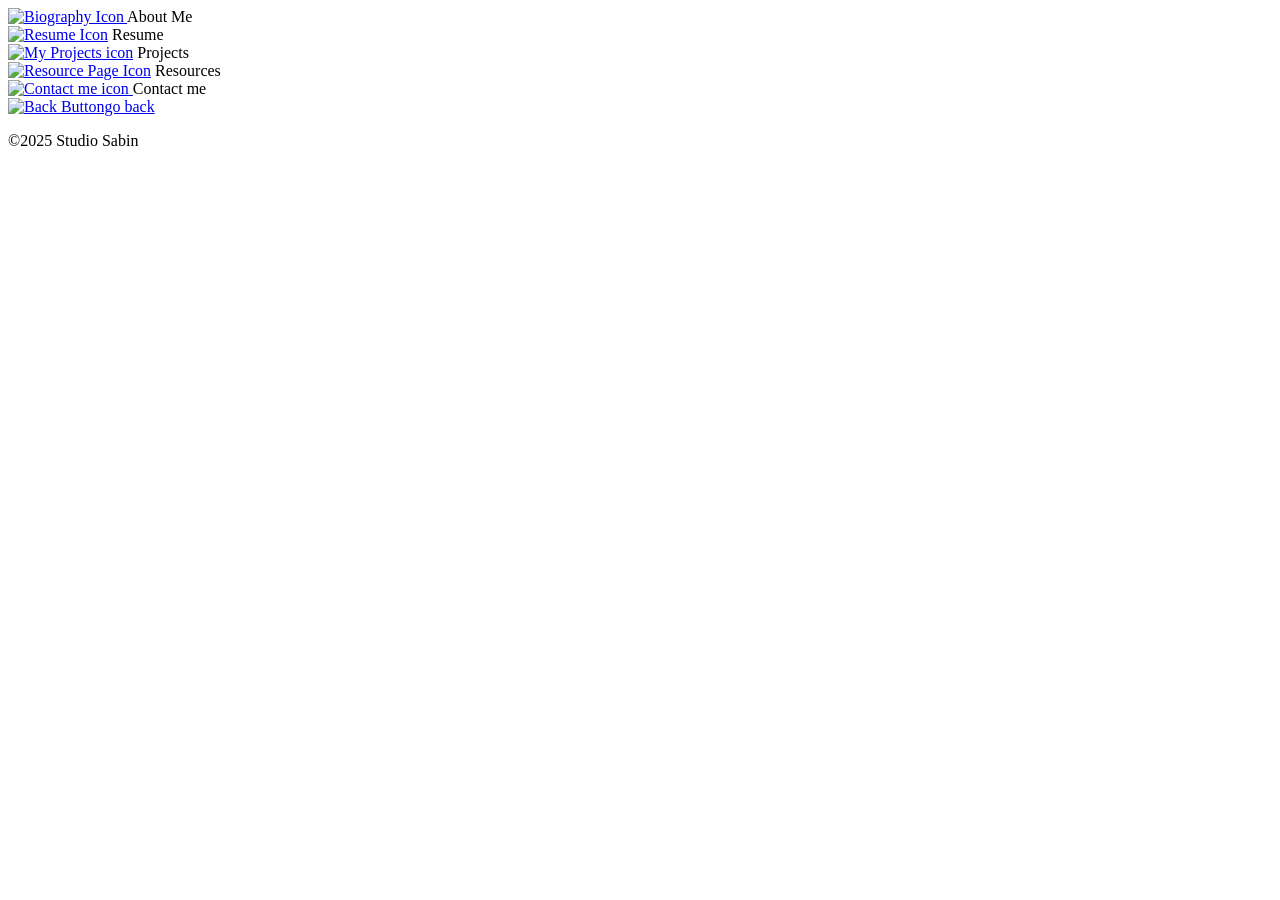
==== views/page-selection.html @ d4ee692a "renamed and organized all my files." ====
<!DOCTYPE html>
<html lang="en">
  <head>
    <link rel="preconnect" href="https://fonts.googleapis.com" />
    <link rel="preconnect" href="https://fonts.gstatic.com" crossorigin />
    <link
      href="https://fonts.googleapis.com/css2?family=Oswald:wght@200..700&family=Sixtyfour&family=Space+Mono:ital,wght@0,400;0,700;1,400;1,700&display=swap"
      rel="stylesheet"
    />
    <meta charset="UTF-8" />
    <meta name="viewport" content="width=device-width, initial-scale=1.0" />
    <title>Select a Page | Sabin</title>
    <link rel="stylesheet" href="main.css" />
    <link rel="stylesheet" href="page-selection.css" />
    <link rel="stylesheet" href="mobile.css" />
  </head>
  <body>
    <div class="pong-container">
      <div class="pong-ball"></div>
    </div>
    <main class="scaled-container">
      <div class="app-grid">
        <div class="app-wrapper">
          <a href="biography.html" class="app-icon">
            <img
              src="https://cdn.glitch.global/c404e7e0-5a28-4a5f-bc05-c17110073fbd/BiographyIcon.png?v=1749054526510"
              alt="Biography Icon"
              class="app-icon"
            />
          </a>
          <span class="icon-label">About Me</span>
        </div>

        <div class="app-wrapper">
          <a href="resume.html" class="app-icon">
            <img
              src="https://cdn.glitch.global/c404e7e0-5a28-4a5f-bc05-c17110073fbd/ResumeIcon.png?v=1749054525570"
              alt="Resume Icon"
              class="app-icon"
          /></a>
          <span class="icon-label">Resume</span>
        </div>

        <div class="app-wrapper">
          <a href="project-selection.html" class="app-icon">
            <img
              src="https://cdn.glitch.global/c404e7e0-5a28-4a5f-bc05-c17110073fbd/ProjectsIcon.png?v=1749054525280"
              alt="My Projects icon"
              class="resource-icon"
          /></a>
          <span class="icon-label">Projects</span>
        </div>

        <div class="app-wrapper">
          <a href="resources.html" class="app-icon">
            <img
              src="https://cdn.glitch.global/c404e7e0-5a28-4a5f-bc05-c17110073fbd/Resources%20icon.png?v=1749490029327"
              alt="Resource Page Icon"
              class="resource-icon"
          /></a>
          <span class="icon-label">Resources</span>
        </div>
        <div class="app-wrapper">
          <a href="mailto:masonsabin@gmail.com" class="app-icon">
            <img
              src="https://cdn.glitch.global/c404e7e0-5a28-4a5f-bc05-c17110073fbd/ContactMe.png?v=1749577959192"
              alt="Contact me icon"
              class="resource-icon"
            />
          </a>
          <span class="icon-label">Contact me</span>
        </div>
      </div>
      <a href="index.html" class="back-button">
        <img
          src="https://cdn.glitch.global/c404e7e0-5a28-4a5f-bc05-c17110073fbd/EyeSticker.PNG?v=1749055944931"
          alt="Back Button"
        /><span>go back</span>
      </a>
      <footer class="bio-footer">
        <p>©2025 Studio Sabin</p>
      </footer>
    </main>
  </body>
</html>
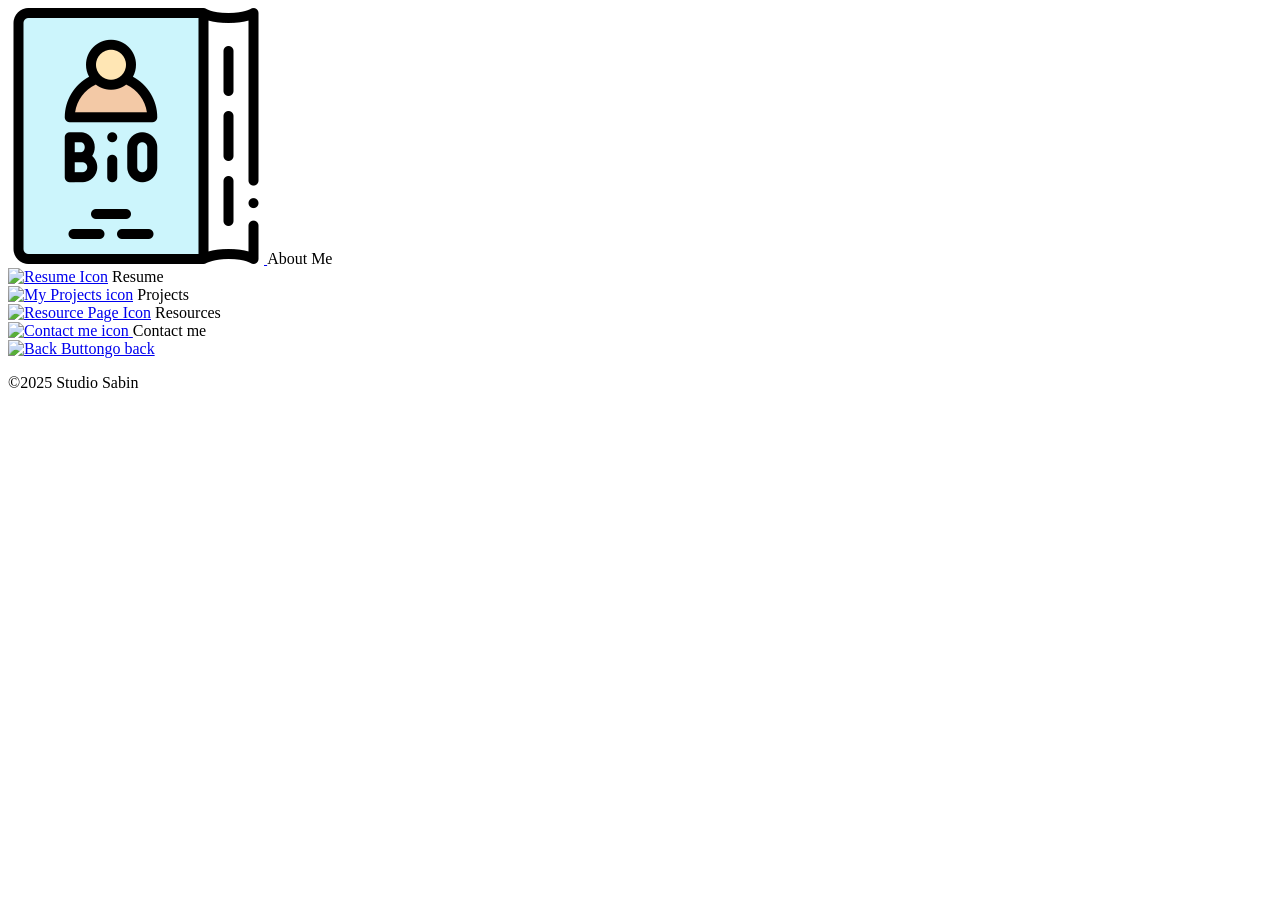
==== commit 91e51da0: "Update Biography Icon source path" ====
--- a/views/page-selection.html
+++ b/views/page-selection.html
@@ -23,8 +23,7 @@
         <div class="app-wrapper">
           <a href="biography.html" class="app-icon">
             <img
-              src="https://cdn.glitch.global/c404e7e0-5a28-4a5f-bc05-c17110073fbd/BiographyIcon.png?v=1749054526510"
-              alt="Biography Icon"
+            src="../graphics/BiographyIcon.png"              alt="Biography Icon"
               class="app-icon"
             />
           </a>
